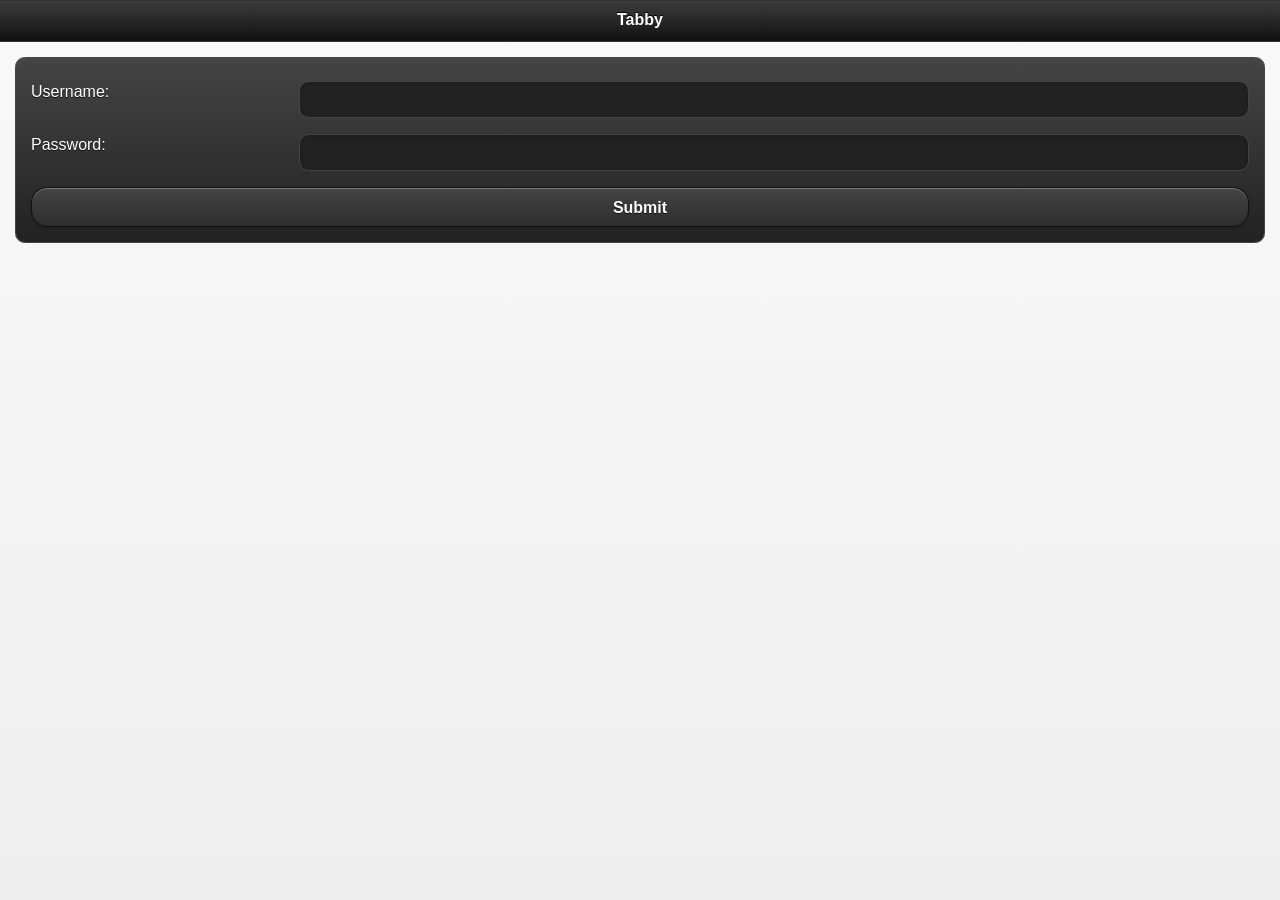
==== www/index.html @ 5af0f962 "Update database on approval" ====
<!doctype html>
<html>
<head>
<meta charset="utf-8">
<title>Untitled Document</title>
<link href="jquery-mobile/jquery.mobile.theme-1.3.0.min.css" rel="stylesheet" type="text/css">
<link href="jquery-mobile/jquery.mobile.structure-1.3.0.min.css" rel="stylesheet" type="text/css">
<script src="jquery-mobile/jquery-1.11.1.min.js" type="text/javascript"></script>
<script src="jquery-mobile/jquery.mobile-1.3.0.min.js" type="text/javascript"></script>
<script src="index.js"></script>
<script src="approveCheckbox.js"></script>
<script src="approveButton.js"></script>
</head>

<body>
<div data-role="page" id="login">
  <div data-role="header">
    <h1>Tabby</h1>       
  </div>
  
  <div data-role="content">
  
  <form id="check-user" class="ui-body ui-body-a ui-corner-all" data-ajax="false">
      <fieldset>
      	<div data-role="fieldcontain">
      		<label for="username">Username:</label>
      		<input type="text" name="username" id="username" value=""  />
    	</div>
    	<div data-role="fieldcontain">
      		<label for="password">Password:</label>
      		<input type="password" name="password" id="password" value=""  />
    	</div>
    	<input type="button" name="submit" id="submit" value="Submit">
       </fieldset>
  </form>  
  </div>  
</div>

<div data-role="page" id="second">
  <div data-role="header">
  	<a href="#login" data-role="button">Logout</a>  	
    <h1>Select Action</h1>
  </div>
  <div data-role="controlgroup">
  	<input type="button" name="submit" id="buy" value="Buy" data-role="button">
    <input type="button" name="submit" id="approve" value="Approve" data-role="button">
    <input type="button" name="submit" id="summary" value="Summary" data-role="button">
  </div>
</div>

<div data-role="page" id="approveCheckbox">
  	<div data-role="header">
    	<h1>Approve</h1>
  	</div>
	<div data-role="content">
        <div id="frame"></div>
    </div>
</div>


</body>
</html>
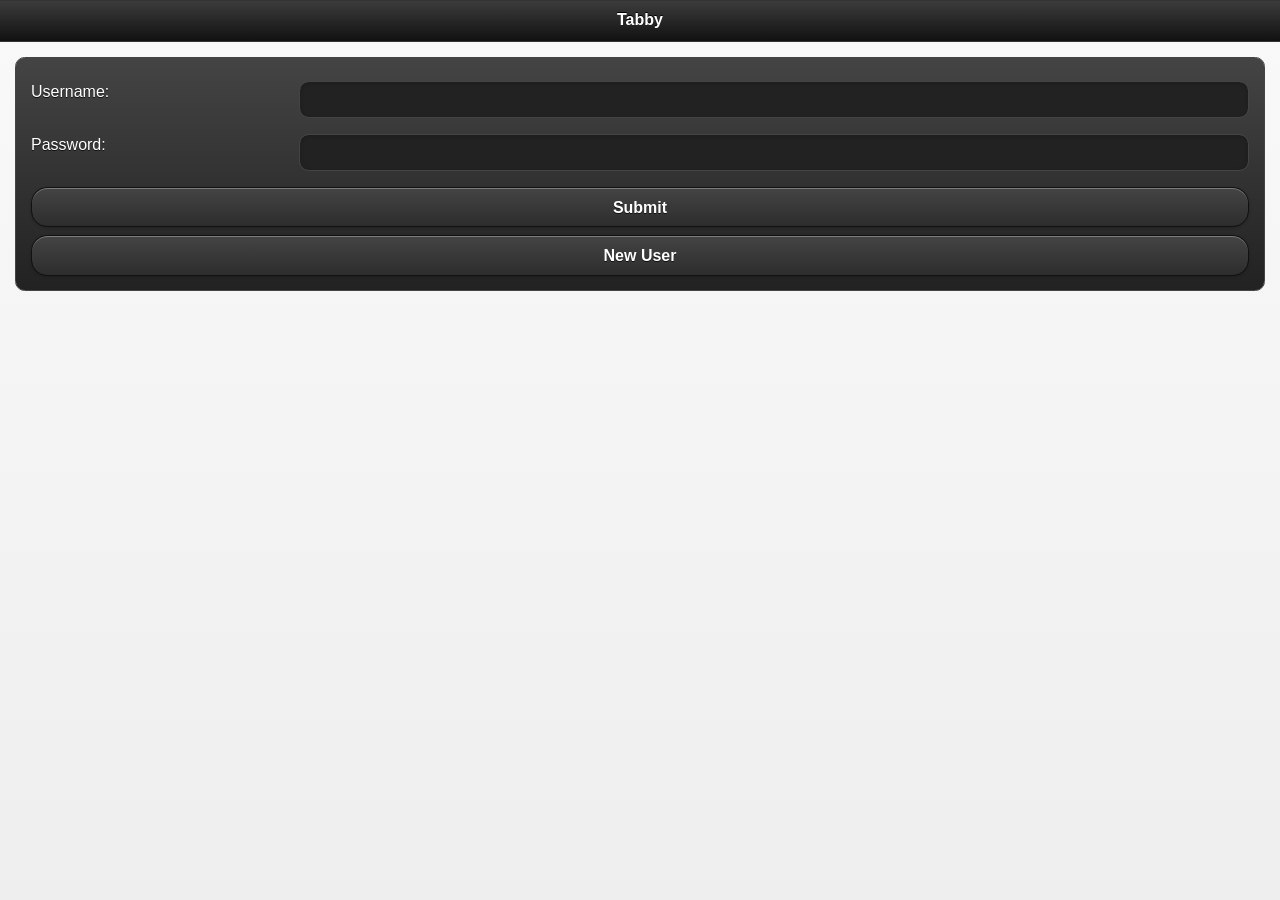
==== commit 329d8780: "add register new user" ====
--- a/www/index.html
+++ b/www/index.html
@@ -10,6 +10,10 @@
 <script src="index.js"></script>
 <script src="approveCheckbox.js"></script>
 <script src="approveButton.js"></script>
+<script src="logoutButton.js"></script>
+<script src="buy.js"></script>
+<script src="buyTran.js"></script>
+<script src="newUser.js"></script>
 </head>
 
 <body>
@@ -21,7 +25,6 @@
   <div data-role="content">
   
   <form id="check-user" class="ui-body ui-body-a ui-corner-all" data-ajax="false">
-      <fieldset>
       	<div data-role="fieldcontain">
       		<label for="username">Username:</label>
       		<input type="text" name="username" id="username" value=""  />
@@ -30,33 +33,136 @@
       		<label for="password">Password:</label>
       		<input type="password" name="password" id="password" value=""  />
     	</div>
-    	<input type="button" name="submit" id="submit" value="Submit">
-       </fieldset>
+    	<input type="button" name="submit" id="submit" value="Submit" />
+      	<input type="button" name="submit" id="registeruser" value="New User" />
+
   </form>  
   </div>  
 </div>
 
 <div data-role="page" id="second">
   <div data-role="header">
-  	<a href="#login" data-role="button">Logout</a>  	
+	<input type="button" name="submit" id="logout" value="Logout" data-role="button" />
     <h1>Select Action</h1>
   </div>
   <div data-role="controlgroup">
-  	<input type="button" name="submit" id="buy" value="Buy" data-role="button">
-    <input type="button" name="submit" id="approve" value="Approve" data-role="button">
-    <input type="button" name="submit" id="summary" value="Summary" data-role="button">
+  	<input type="button" name="submit" id="buy" value="Buy" data-role="button" />
+    <input type="button" name="submit" id="approve" value="Approve" data-role="button" />
+    <input type="button" name="submit" id="summary" value="Summary" data-role="button" />
   </div>
 </div>
 
 <div data-role="page" id="approveCheckbox">
-  	<div data-role="header">
+  	<div data-role="header">    	
+  		<input type="button" name="submit" id="logout" value="Logout" data-role="button"/>
+        <input type="button" name="submit" id="actions" value="Actions" data-role="button"/>
+        <input type="button" name="submit" id="refreshApprove" value="Refresh" data-role="button"/>
     	<h1>Approve</h1>
+
   	</div>
 	<div data-role="content">
         <div id="frame"></div>
     </div>
 </div>
 
+<div data-role="page" id="buyTransaction">
+  	<div data-role="header">
+    	<input type="button" name="submit" id="logout" value="Logout" data-role="button"/>
+        <input type="button" name="submit" id="actions" value="Actions" data-role="button"/>
+    	<h1>Buy</h1>
+  	</div>
+	<div data-role="content">
+        <input type="button" name="submit" id="addNewSeller" value="Add Seller" data-role="button"/>
+        <div id="buylist"></div>
+    </div>
+</div>
+
+<div data-role="page" id="addBuyTranaction">
+  <div data-role="header">
+    <input type="button" name="submit" id="logout" value="Logout" data-role="button"/>
+    <input type="button" name="submit" id="actions" value="Actions" data-role="button"/>
+    <h1>Add Buy Transaction</h1>       
+  </div>
+  
+  <div data-role="content">  
+  	<form id="buy-user" class="ui-body ui-body-a ui-corner-all" data-ajax="false">
+      	<div data-role="fieldcontain">
+      		<label for="sellername">SellerName:</label>
+			<input type="text" name="sellername" id="sellername" value=""  readonly/>
+    	</div>
+    	<div data-role="fieldcontain">
+      		<label for="depositamount">Deposit Amount:</label>
+      		<input type="number" step="any" name="depositamount" id="depositamount" value=""  />
+    	</div>
+       	<div data-role="fieldcontain">
+      		<label for="buyamount">Buy Amount:</label>
+      		<input type="number" step="any" name="buyamount" id="buyamount" value=""  />
+    	</div>
+        <div data-role="fieldcontain">
+      		<label for="buycomment">Comment:</label>
+      		<input type="text" name="buycomment" id="buycomment" value=""  />
+    	</div>
+    	<input type="button" name="submit" id="buyAmountButton" value="Submit" />
+  	</form>  
+  </div>  
+</div>
+
+<body>
+<div data-role="page" id="addBuyTranactionNoSeller">
+  <div data-role="header">
+    <input type="button" name="submit" id="logout" value="Logout" data-role="button"/>
+    <input type="button" name="submit" id="actions" value="Actions" data-role="button"/>
+    <h1>Add Buy Transaction</h1>       
+  </div>
+  
+  <div data-role="content">  
+  	<form id="buy-user-newseller" class="ui-body ui-body-a ui-corner-all" data-ajax="false">
+      	<div data-role="fieldcontain">
+      		<label for="selectsellername">SellerName:</label>
+      		<select name="selectsellername" id="selectsellername"></select>
+    	</div>
+    	<div data-role="fieldcontain">
+      		<label for="depositamountnewseller"> Deposit Amount:</label>
+      		<input type="number" step="any" name="depositamountnewseller" id="depositamountnewseller" value=""  />
+    	</div>
+       	<div data-role="fieldcontain">
+      		<label for="buyamountnewseller"> Buy Amount:</label>
+      		<input type="number" step="any" name="buyamountnewseller" id="buyamountnewseller" value=""  />
+    	</div>
+        <div data-role="fieldcontain">
+      		<label for="buycommentnewseller">Comment:</label>
+      		<input type="text" name="buycommentnewseller" id="buycommentnewseller" value=""  />
+    	</div>
+    	<input type="button" name="submit" id="buyAmountButtonNewSeller" value="Submit" />
+  	</form>  
+  </div>  
+</div>
+
+<div data-role="page" id="newuser">
+  <div data-role="header">
+    <h1>Tabby</h1>       
+  </div>
+  
+  <div data-role="content">
+  
+  <form id="new-user" class="ui-body ui-body-a ui-corner-all" data-ajax="false">
+      	<div data-role="fieldcontain">
+      		<label for="newusername">Username:</label>
+      		<input type="text" name="newusername" id="newusername" value=""  />
+    	</div>
+    	<div data-role="fieldcontain">
+      		<label for="newpassword">Password:</label>
+      		<input type="password" name="newpassword" id="newpassword" value=""  />
+    	</div>
+        <div data-role="fieldcontain">
+      		<label for="email">Email:</label>
+      		<input type="text" name="email" id="email" value=""  />
+    	</div>
+    	<input type="button" name="submit" id="createNewUser" value="Submit" />
+  </form>  
+  </div>  
+</div>
+
 
 </body>
 </html>
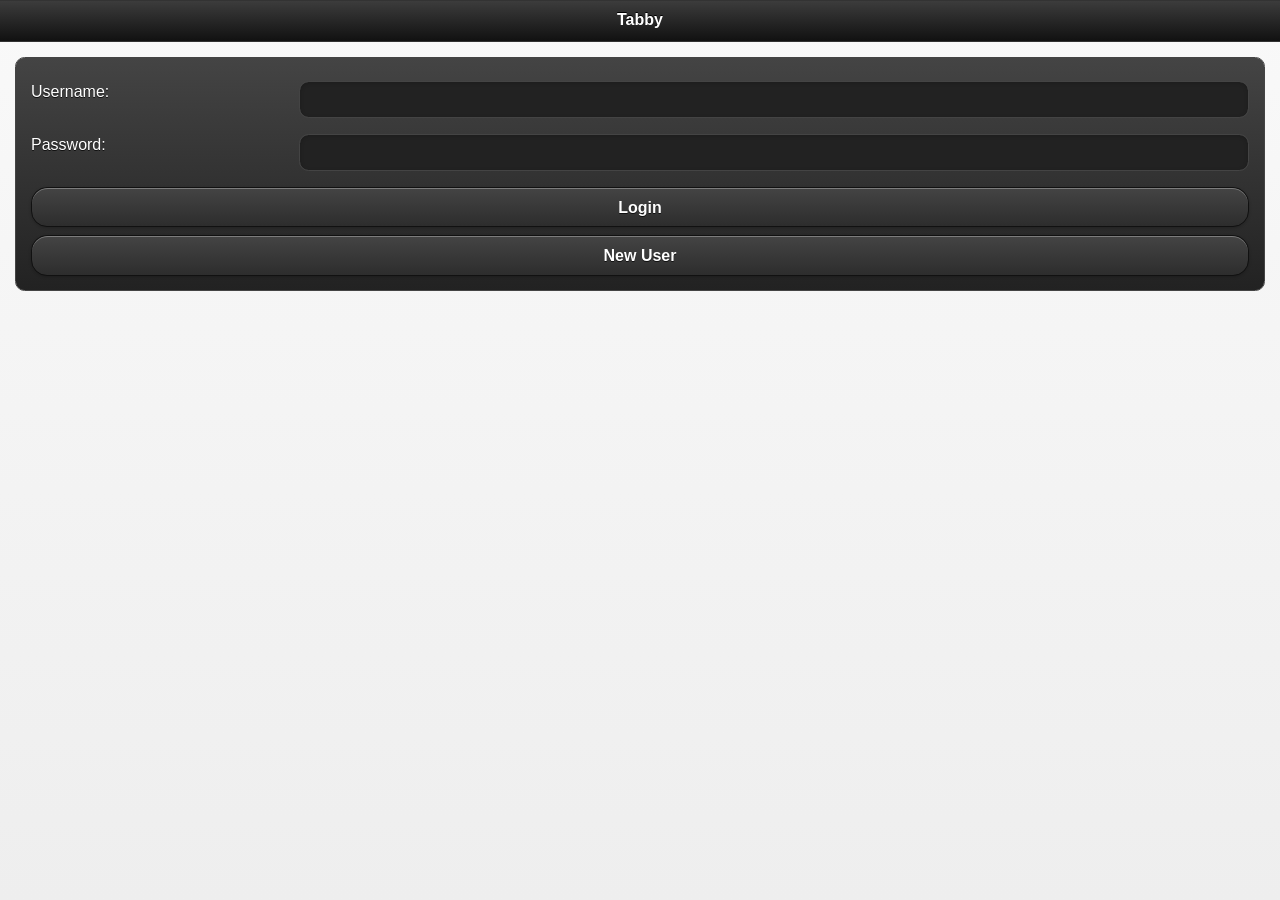
==== commit e7258dae: "add the reports" ====
--- a/www/index.html
+++ b/www/index.html
@@ -13,6 +13,7 @@
 <script src="logoutButton.js"></script>
 <script src="buy.js"></script>
 <script src="buyTran.js"></script>
+<script src="buyReport.js"></script>
 <script src="newUser.js"></script>
 </head>
 
@@ -33,7 +34,7 @@
       		<label for="password">Password:</label>
       		<input type="password" name="password" id="password" value=""  />
     	</div>
-    	<input type="button" name="submit" id="submit" value="Submit" />
+    	<input type="button" name="submit" id="submit" value="Login" />
       	<input type="button" name="submit" id="registeruser" value="New User" />
 
   </form>  
@@ -163,6 +164,37 @@
   </div>  
 </div>
 
+<div data-role="page" id="summaryPage">
+  	<div data-role="header">    	
+  		<input type="button" name="submit" id="logout" value="Logout" data-role="button"/>
+        <input type="button" name="submit" id="actions" value="Actions" data-role="button"/>
+    	<h1>Summary</h1>
+  	</div>
+  	<div data-role="controlgroup">
+  		<input type="button" name="submit" id="recentBuyTransactions" value="All Buy Transactions" data-role="button" />
+    	<input type="button" name="submit" id="recentSellTransactions" value="All Sell Transactions" data-role="button" />
+  	</div>
+</div>
+
+<div data-role="page" id="buyTransactionReport">
+  	<div data-role="header">    	
+  		<input type="button" name="submit" id="logout" value="Logout" data-role="button"/>
+        <input type="button" name="submit" id="actions" value="Actions" data-role="button"/>
+    	<h1>All Buy Transactions</h1>
+  	</div>
+	<div id="dynamictable"></div>
+</div>
+
+<div data-role="page" id="sellTransactionReport">
+  	<div data-role="header">    	
+  		<input type="button" name="submit" id="logout" value="Logout" data-role="button"/>
+        <input type="button" name="submit" id="actions" value="Actions" data-role="button"/>
+    	<h1>All Sell Transactions</h1>
+  	</div>
+	<div id="dynamicselltable"></div>
+</div>
+
+
 
 </body>
 </html>
